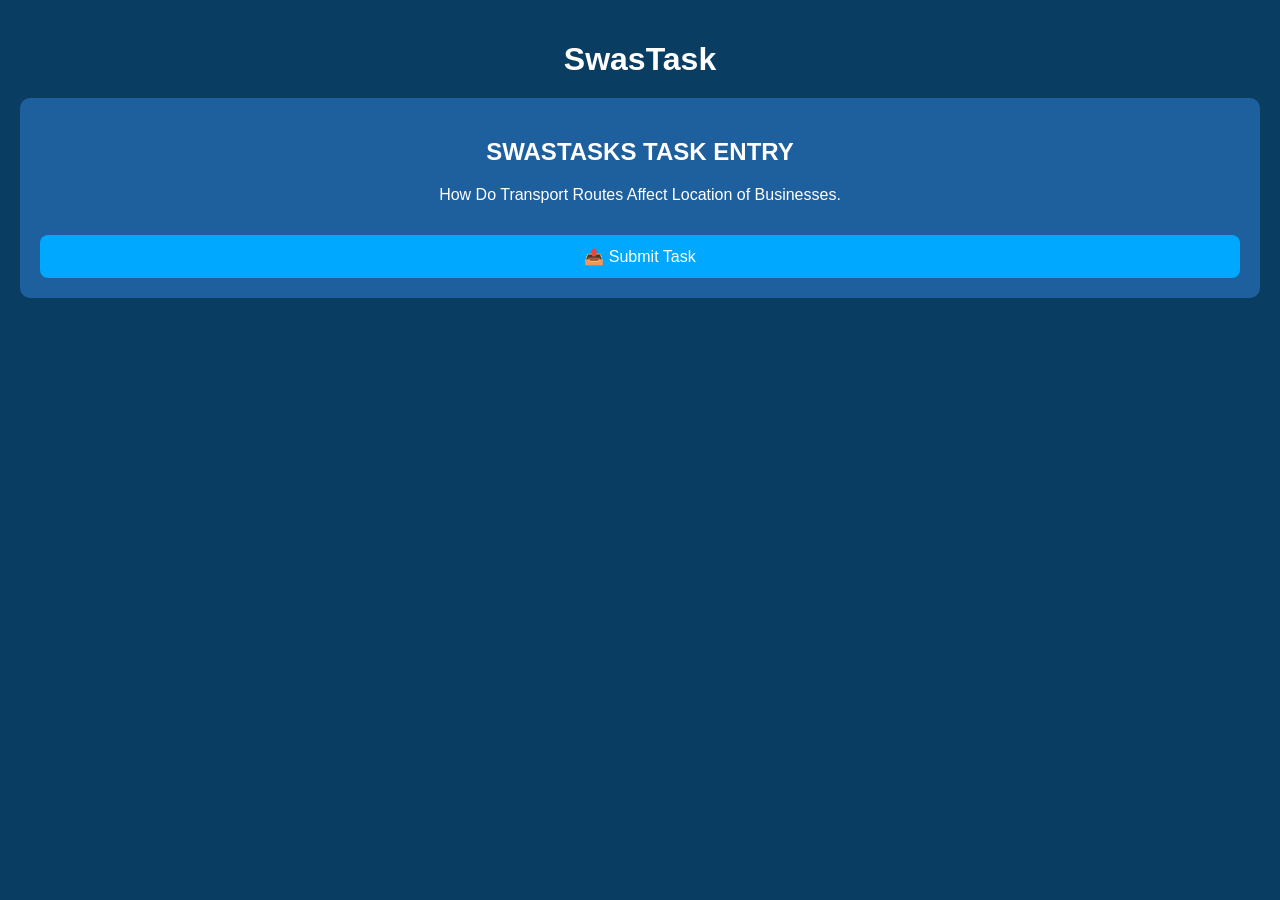
==== index.html @ d0779e2e "Add files via upload" ====
<!DOCTYPE html>
<html lang="en">
<head>
<meta charset="UTF-8">
<meta name="viewport" content="width=device-width, initial-scale=1.0">
<title>SwasTasks.com - Tasks</title>
<link rel="stylesheet" href="style.css">
</head>
<body>

<div class="container">
    <h1>SwasTask</h1>

    <div class="task-card">
        <h2>SWASTASKS TASK ENTRY</h2>
        <p>How Do Transport Routes Affect Location of Businesses.</p>

        <button onclick="goToSubmit()">📤 Submit Task</button>
    </div>
</div>

<script src="script.js"></script>
</body>
</html>
---- style.css ----
body {
    margin: 0;
    font-family: Arial, sans-serif;
    background: #0a3d62;
    color: white;
}

.container {
    padding: 20px;
    text-align: center;
}

h1, h2 {
    margin-bottom: 20px;
}

.task-card {
    background: #1e5f9e;
    padding: 20px;
    border-radius: 10px;
}

button {
    background: #00a8ff;
    border: none;
    padding: 12px;
    width: 100%;
    margin-top: 15px;
    border-radius: 8px;
    color: white;
    font-size: 16px;
    cursor: pointer;
}

button:hover {
    background: #0097e6;
}

.upload-box {
    margin-bottom: 20px;
}

input[type="file"] {
    display: block;
    margin-top: 10px;
    width: 100%;
}

/* Modal */
.modal {
    display: none;
    position: fixed;
    top: 0;
    left: 0;
    width: 100%;
    height: 100%;
    background: rgba(0,0,0,0.7);
}

.modal-content {
    background: white;
    color: black;
    padding: 20px;
    margin: 30% auto;
    width: 80%;
    border-radius: 10px;
    text-align: center;
}

select {
    width: 100%;
    padding: 10px;
    margin: 15px 0;
}
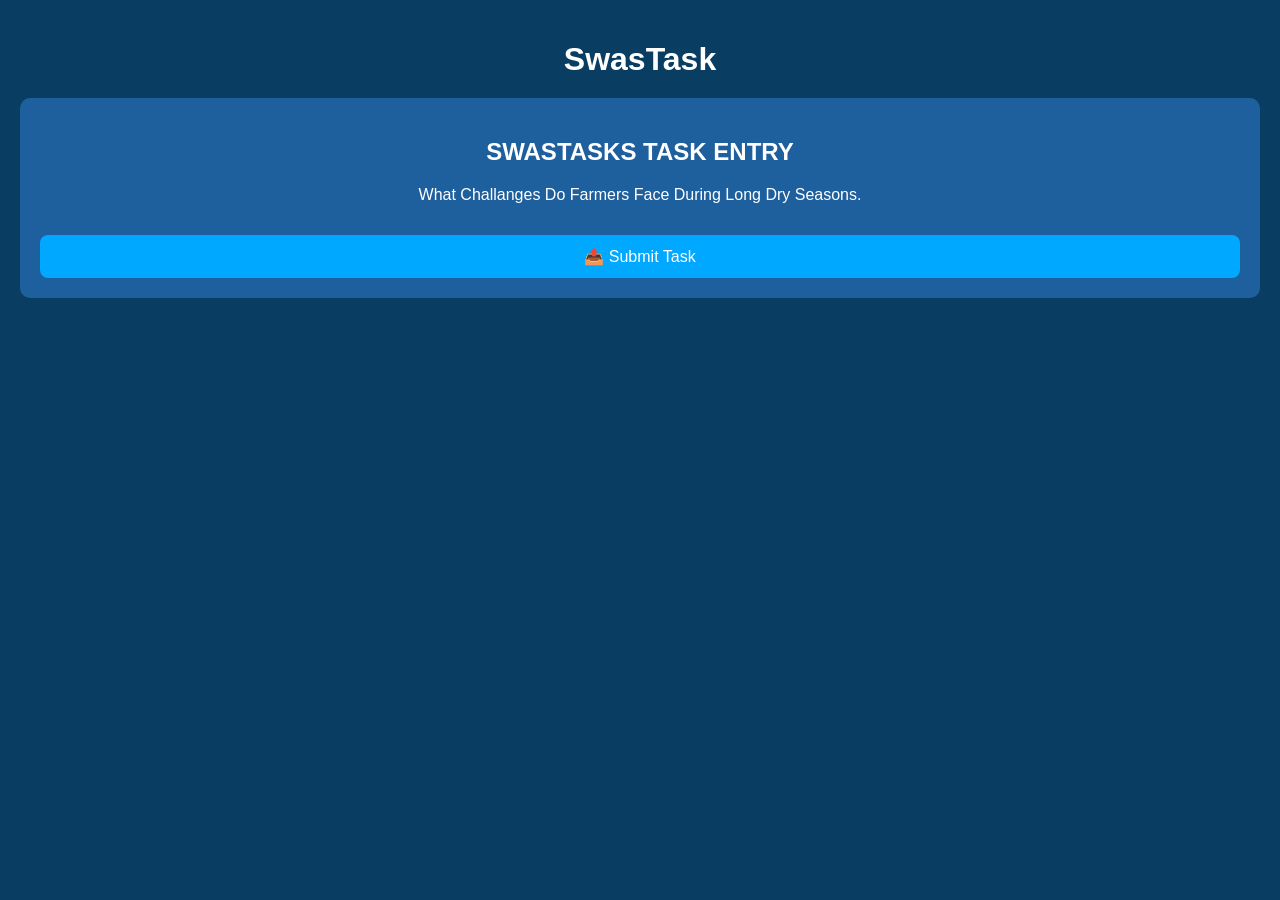
==== commit f4c6e1fe: "Add files via upload" ====
--- a/index.html
+++ b/index.html
@@ -5,6 +5,10 @@
 <meta name="viewport" content="width=device-width, initial-scale=1.0">
 <title>SwasTasks.com - Tasks</title>
 <link rel="stylesheet" href="style.css">
+
+
+
+
 </head>
 <body>
 
@@ -13,7 +17,7 @@
 
     <div class="task-card">
         <h2>SWASTASKS TASK ENTRY</h2>
-        <p>How Do Transport Routes Affect Location of Businesses.</p>
+        <p>What Challanges Do Farmers Face During Long Dry Seasons.</p>
 
         <button onclick="goToSubmit()">📤 Submit Task</button>
     </div>
